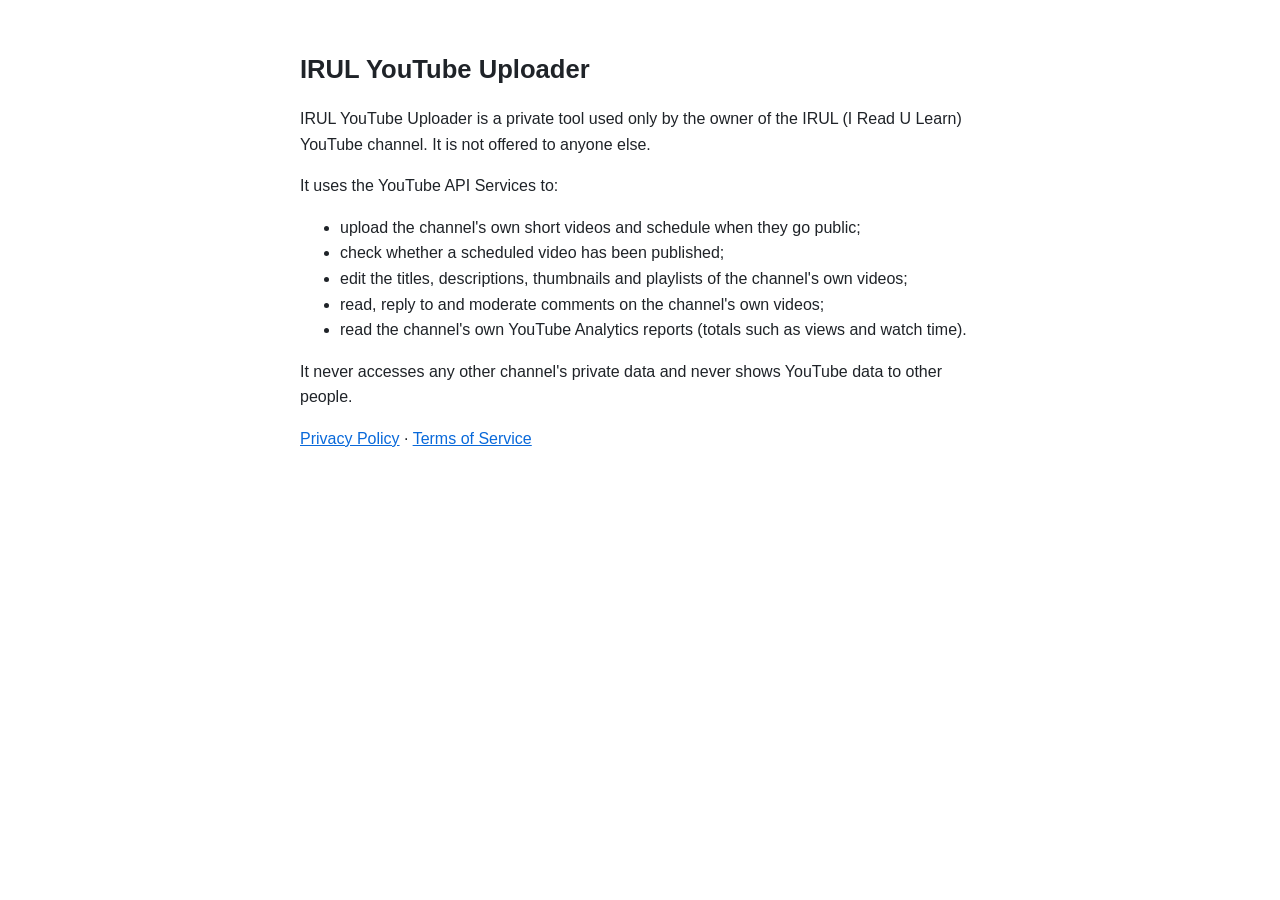
==== index.html @ 612afb69 "IRUL YouTube Uploader: home, privacy policy and terms pages Co-Authored-By: Claude Opus 5.5 <noreply" ====
<!doctype html>
<html lang="en">
<head>
<meta charset="utf-8">
<meta name="viewport" content="width=device-width, initial-scale=1">
<title>IRUL YouTube Uploader</title>
<link rel="stylesheet" href="style.css">
</head>
<body>
<main>
<h1>IRUL YouTube Uploader</h1>
<p>IRUL YouTube Uploader is a private tool used only by the owner of the IRUL (I Read U Learn) YouTube channel. It is not offered to anyone else.</p>
<p>It uses the YouTube API Services to:</p>
<ul>
<li>upload the channel's own short videos and schedule when they go public;</li>
<li>check whether a scheduled video has been published;</li>
<li>edit the titles, descriptions, thumbnails and playlists of the channel's own videos;</li>
<li>read, reply to and moderate comments on the channel's own videos;</li>
<li>read the channel's own YouTube Analytics reports (totals such as views and watch time).</li>
</ul>
<p>It never accesses any other channel's private data and never shows YouTube data to other people.</p>
<p><a href="privacy.html">Privacy Policy</a> · <a href="terms.html">Terms of Service</a></p>
</main>
</body>
</html>
---- style.css ----
:root { --bg: #ffffff; --fg: #1f2328; --muted: #59636e; --link: #0969da; }
@media (prefers-color-scheme: dark) { :root { --bg: #0d1117; --fg: #e6edf3; --muted: #9198a1; --link: #4493f8; } }
body { margin: 0; background: var(--bg); color: var(--fg); font: 16px/1.6 -apple-system, BlinkMacSystemFont, "Segoe UI", sans-serif; }
main { max-width: 680px; margin: 0 auto; padding: 32px 16px; }
h1 { font-size: 1.6rem; margin-bottom: 4px; }
h2 { font-size: 1.15rem; margin-top: 28px; }
a { color: var(--link); }
.muted { color: var(--muted); margin-top: 0; }
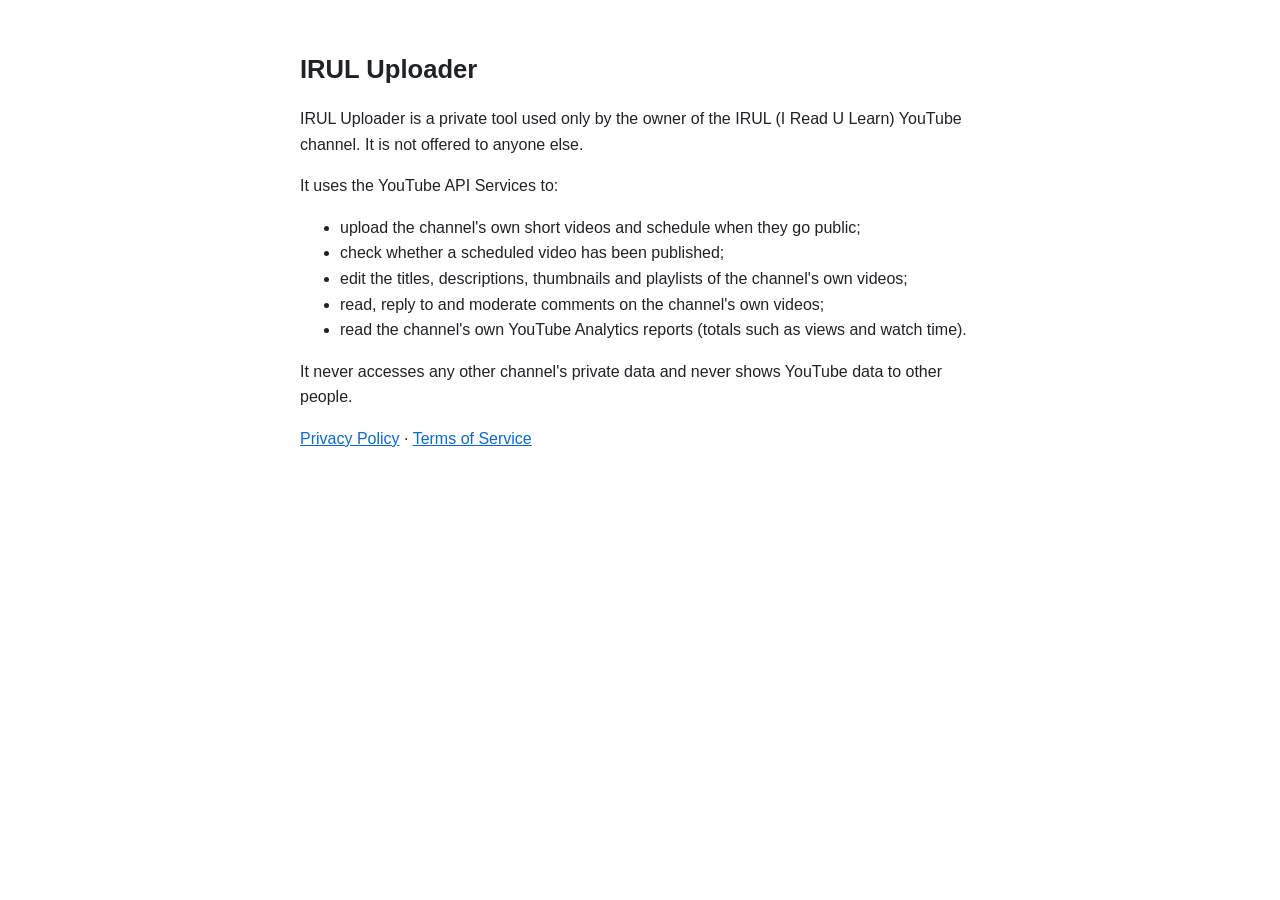
==== commit 2a3fb0c1: "Rename the app to IRUL Uploader (no YouTube in the app name) Co-Authored-By: Claude Opus 5.5 <norepl" ====
--- a/index.html
+++ b/index.html
@@ -3,13 +3,13 @@
 <head>
 <meta charset="utf-8">
 <meta name="viewport" content="width=device-width, initial-scale=1">
-<title>IRUL YouTube Uploader</title>
+<title>IRUL Uploader</title>
 <link rel="stylesheet" href="style.css">
 </head>
 <body>
 <main>
-<h1>IRUL YouTube Uploader</h1>
-<p>IRUL YouTube Uploader is a private tool used only by the owner of the IRUL (I Read U Learn) YouTube channel. It is not offered to anyone else.</p>
+<h1>IRUL Uploader</h1>
+<p>IRUL Uploader is a private tool used only by the owner of the IRUL (I Read U Learn) YouTube channel. It is not offered to anyone else.</p>
 <p>It uses the YouTube API Services to:</p>
 <ul>
 <li>upload the channel's own short videos and schedule when they go public;</li>
